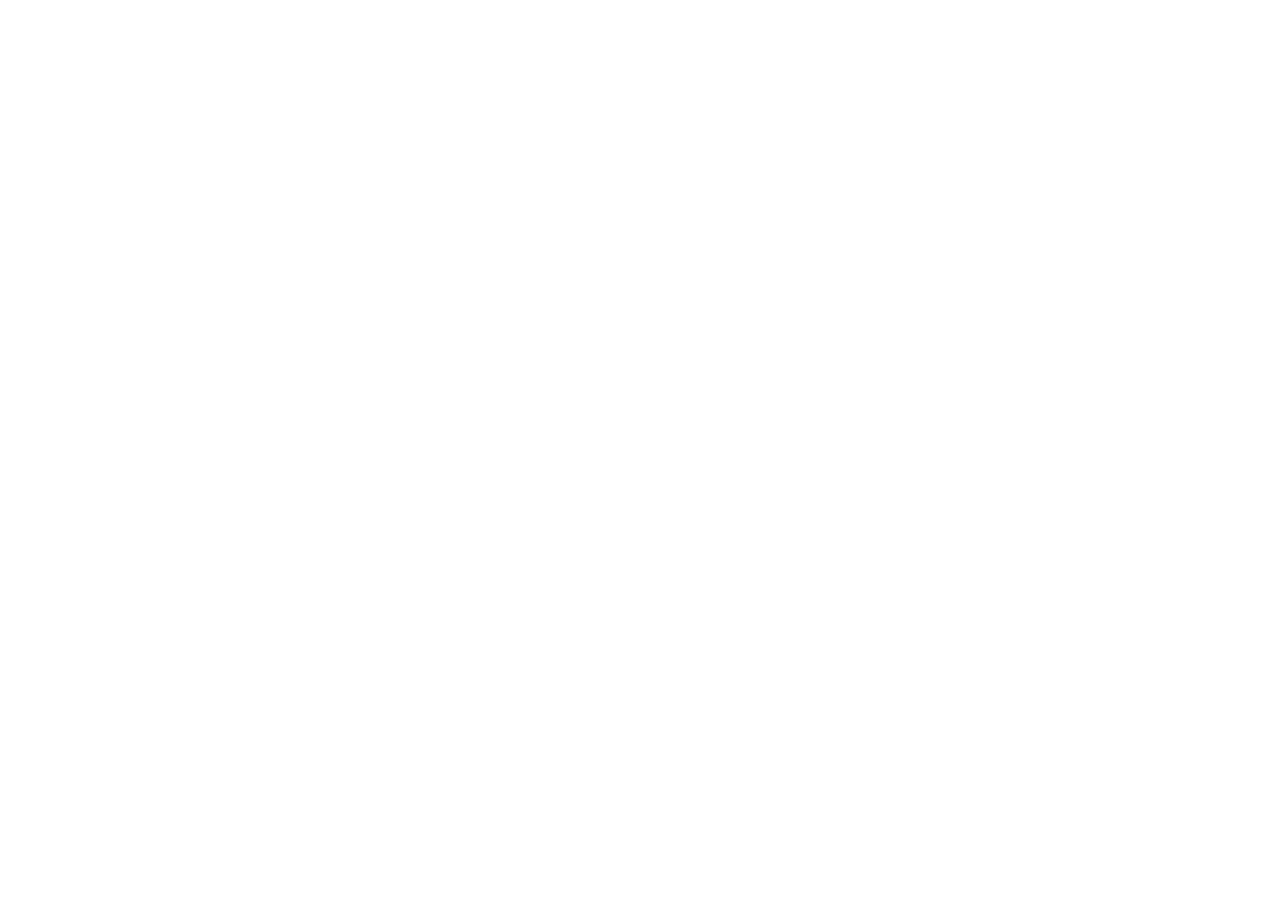
==== index.html @ 343346be "This is the start up for my new portfolio page." ====
<!-- 
    Class 1:
        1.1 Wireframe your project
        1.2 Fork and clone the repo and set up your project workspace
    Class 2:  
        2.1 Link your files in the head of the docment Add a Nav Bar to your site - It should have three links (Portfolio, About, and Contact) 
        2.2 Add a div for each section. Within section add a contatiner div with the appropriate number of rows and columns
    Class 3:  
        3.1 Add thumbnails and other custom component (button, modal, font) using bootstrap Documentation 
        3.2 Add CSS and add your site to gh-pages 
-->

<!DOCTYPE html>
<head>   
    <!--Title -->
    
    <!-- Your CSS  -->
    
    <!-- Bootstrap CSS  -->
    <link rel="stylesheet" href="https://maxcdn.bootstrapcdn.com/bootstrap/3.3.7/css/bootstrap.min.css" integrity="sha384-BVYiiSIFeK1dGmJRAkycuHAHRg32OmUcww7on3RYdg4Va+PmSTsz/K68vbdEjh4u" crossorigin="anonymous">
    <!-- Fontawesome CSS  -->
    
</head>

<body>
    <!-- Nav Bar -->
    
    
    <!-- Header -->
    

    <!-- Portfolio Grid Section -->
    

    <!-- About Section -->
   

    <!-- Contact Section -->


    <!-- Footer -->

    
    <!-- Jquery Script -->
    <script src="https://ajax.googleapis.com/ajax/libs/jquery/1.12.4/jquery.min.js"></script>
    <!--Bootstrap Javascript -->
    <script src="https://maxcdn.bootstrapcdn.com/bootstrap/3.3.7/js/bootstrap.min.js" integrity="sha384-Tc5IQib027qvyjSMfHjOMaLkfuWVxZxUPnCJA7l2mCWNIpG9mGCD8wGNIcPD7Txa" crossorigin="anonymous"></script>

    <!-- Your Javascript -->
    
</body>

</html>
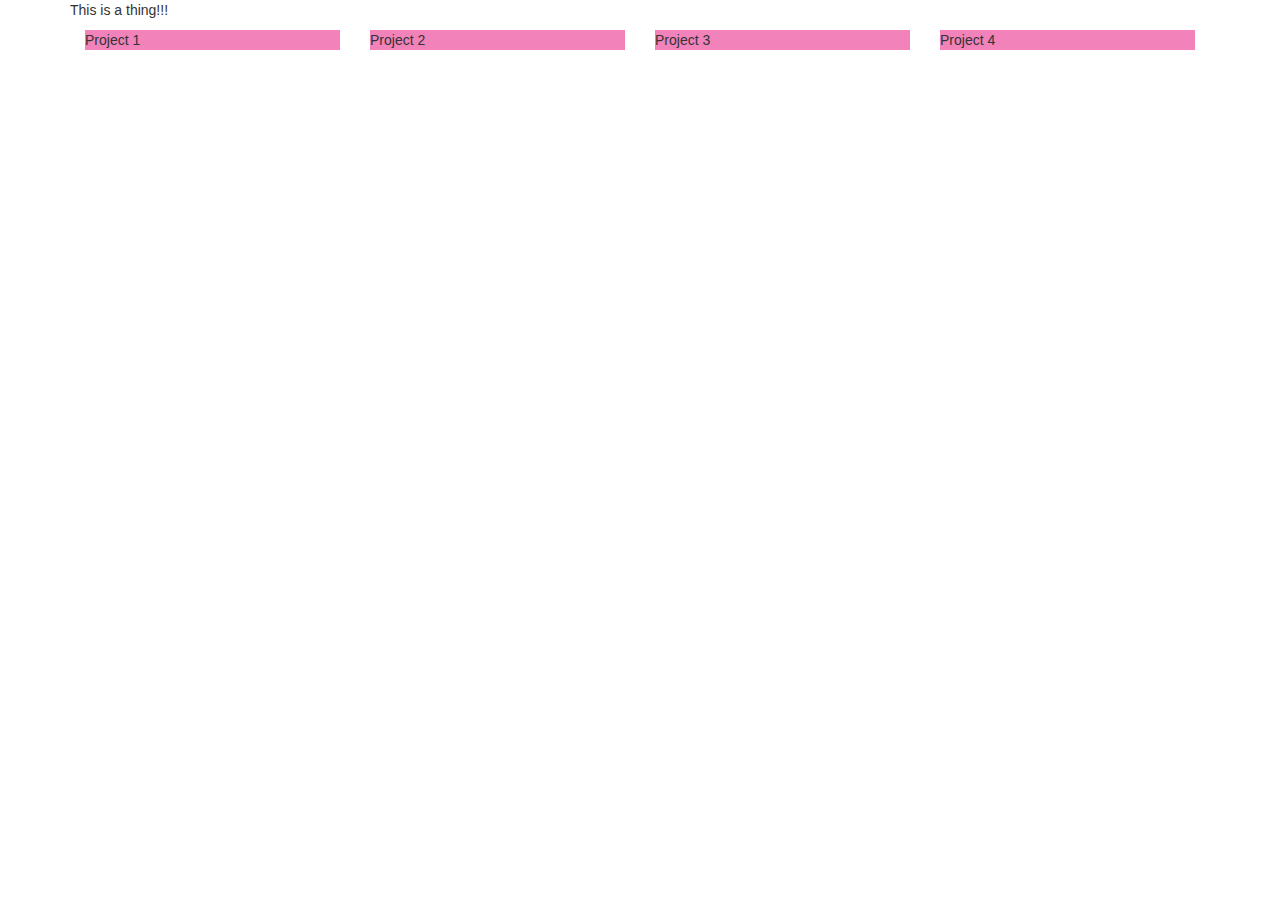
==== commit 5c07553d: "I added boxes to my page" ====
--- a/index.html
+++ b/index.html
@@ -15,7 +15,7 @@
     <!--Title -->
     
     <!-- Your CSS  -->
-    
+    <link rel="stylesheet" href="css/style.css" type="text/css">
     <!-- Bootstrap CSS  -->
     <link rel="stylesheet" href="https://maxcdn.bootstrapcdn.com/bootstrap/3.3.7/css/bootstrap.min.css" integrity="sha384-BVYiiSIFeK1dGmJRAkycuHAHRg32OmUcww7on3RYdg4Va+PmSTsz/K68vbdEjh4u" crossorigin="anonymous">
     <!-- Fontawesome CSS  -->
@@ -24,14 +24,23 @@
 
 <body>
     <!-- Nav Bar -->
-    
+
     
     <!-- Header -->
     
 
     <!-- Portfolio Grid Section -->
-    
-
+     <div class="container">
+            <div class="row">
+                <div class="col-md-12"><p>This is a thing!!!</p></div>
+            </div>
+             <div class="row"></div> 
+                <div class="col-md-3"><p class="project">Project 1</p></div>
+                <div class="col-md-3"><p class="project">Project 2</p></div>
+                <div class="col-md-3"><p class="project">Project 3</p></div>
+                <div class="col-md-3"><p class="project">Project 4</p></div>
+            </div>
+    </div>
     <!-- About Section -->
    
 
--- a/css/style.css
+++ b/css/style.css
@@ -0,0 +1,28 @@
+/* Nav Bar CSS */
+
+
+/* Header CSS */
+
+
+
+/* Section CSS */
+
+
+
+/* About Section CSS */
+
+
+
+/* Portfolio Item CSS */
+.project{
+    background-color:#f282ba;
+}
+
+
+/* Footer CSS */
+
+
+
+/* Button CSS */
+
+
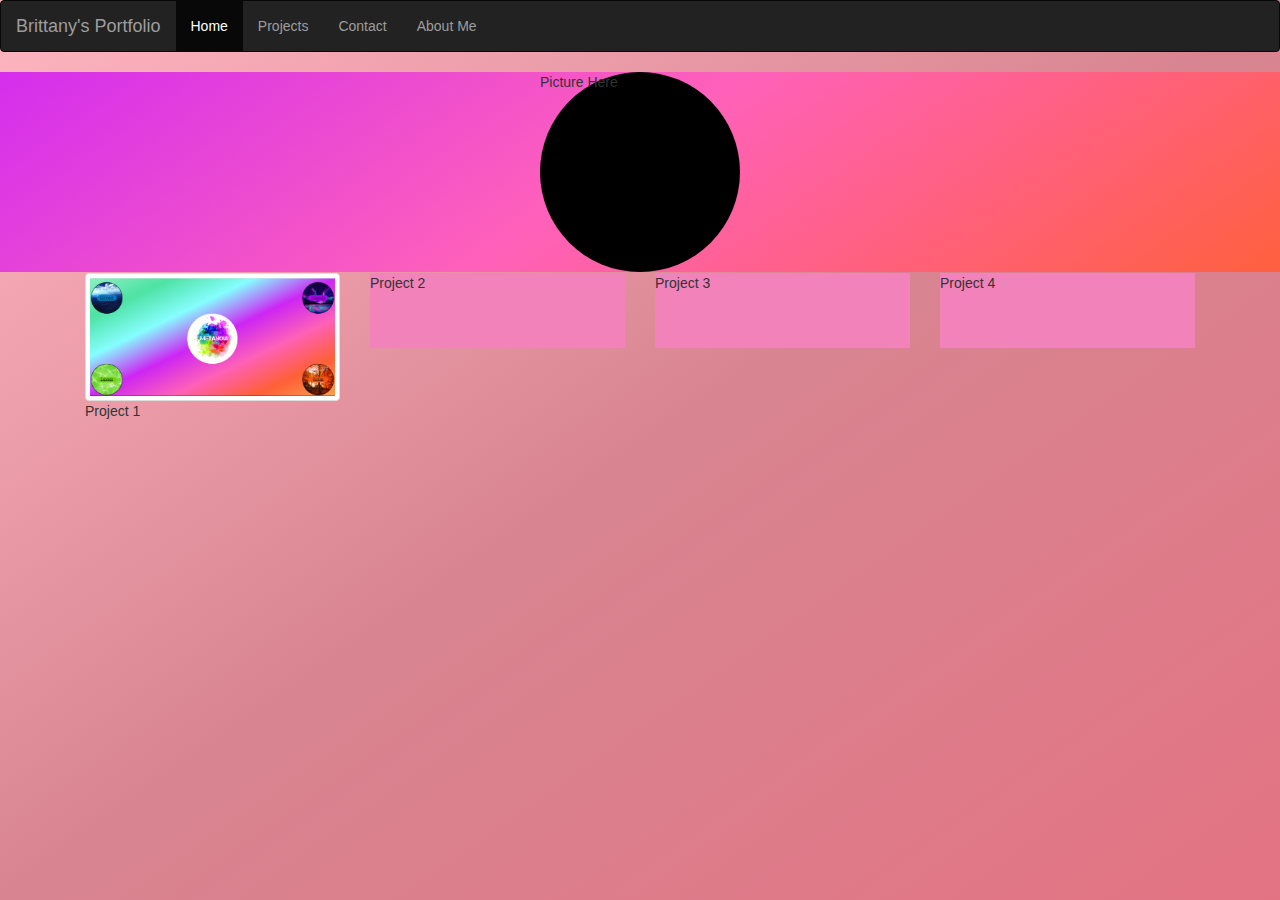
==== commit e53b25d1: "I worked on the CSS and added more elements." ====
--- a/index.html
+++ b/index.html
@@ -24,18 +24,31 @@
 
 <body>
     <!-- Nav Bar -->
-
-    
+    <nav class="navbar navbar-inverse">
+  <div class="container-fluid">
+    <div class="navbar-header">
+      <a class="navbar-brand" href="#">Brittany's Portfolio</a>
+    </div>
+    <ul class="nav navbar-nav">
+      <li class="active"><a href="#">Home</a></li>
+      <li><a href="#">Projects</a></li>
+      <li><a href="#">Contact</a></li>
+      <li><a href="#">About Me</a></li>
+    </ul> 
+  </div>
+</nav>
     <!-- Header -->
-    
+    <div id="top">
+        <div id="picture">Picture Here</div>
+    </div>
 
     <!-- Portfolio Grid Section -->
      <div class="container">
             <div class="row">
-                <div class="col-md-12"><p>This is a thing!!!</p></div>
+                <div class="col-md-12"></div>
             </div>
              <div class="row"></div> 
-                <div class="col-md-3"><p class="project">Project 1</p></div>
+                <div class="col-md-3"><p><img class="img-thumbnail" src="images/Metanoia.png">Project 1</p></div>
                 <div class="col-md-3"><p class="project">Project 2</p></div>
                 <div class="col-md-3"><p class="project">Project 3</p></div>
                 <div class="col-md-3"><p class="project">Project 4</p></div>
--- a/css/style.css
+++ b/css/style.css
@@ -1,3 +1,10 @@
+body{
+    background:linear-gradient(to bottom right,#FFB6C1,#d88591,#e37383); 
+    background-size:100%;
+    height:100%;
+    background-attachment:fixed;
+}
+
 /* Nav Bar CSS */
 
 
@@ -10,12 +17,30 @@
 
 
 /* About Section CSS */
-
-
+#top{
+    height:300px;
+    background:linear-gradient(to bottom right,#cf27f5, #ff61ba,#ff6038,#ffa04d); 
+    background-size:100%;
+    height:100%;
+    background-attachment:fixed;
+    
+}
+#picture{
+    border-radius:100px;
+    height:200px;
+    width:200px;
+    background-color:black;
+    margin:auto;
+}
 
 /* Portfolio Item CSS */
 .project{
     background-color:#f282ba;
+    height:75px;
+    
+}
+#project1{
+    background-image:url(https://www.google.com/url?sa=i&rct=j&q=&esrc=s&source=images&cd=&ved=0ahUKEwjjj9rIlb_XAhXh7IMKHVo4CDgQjRwIBw&url=https%3A%2F%2Fen.wikipedia.org%2Fwiki%2FPotato&psig=AOvVaw1AbBAcbk91d4KS-U8Fzrr6&ust=1510786800447269);
 }
 
 
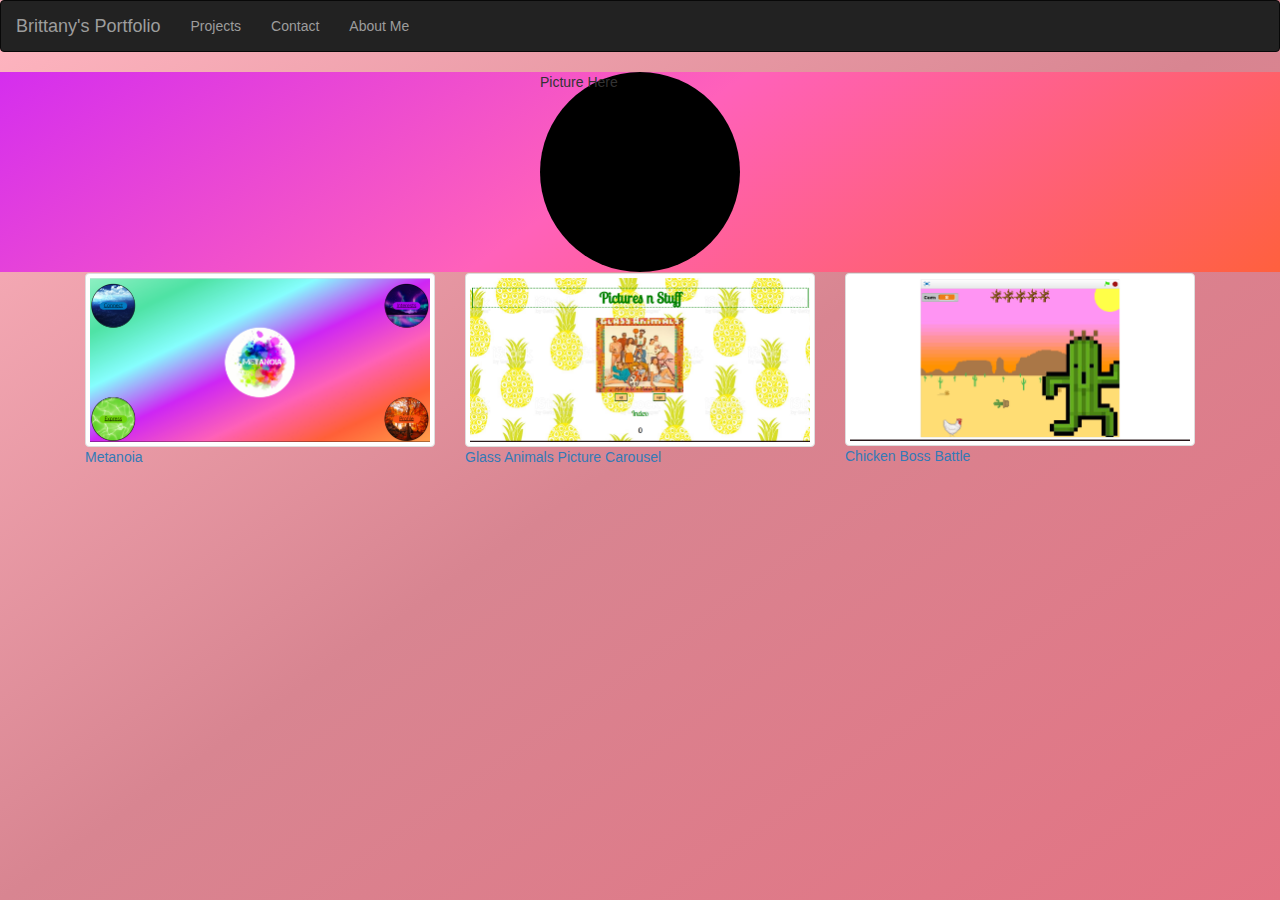
==== commit b789a6e6: "new stuff" ====
--- a/index.html
+++ b/index.html
@@ -27,35 +27,33 @@
     <nav class="navbar navbar-inverse">
   <div class="container-fluid">
     <div class="navbar-header">
-      <a class="navbar-brand" href="#">Brittany's Portfolio</a>
+      <a class="navbar-brand" href="index.html">Brittany's Portfolio</a>
     </div>
     <ul class="nav navbar-nav">
-      <li class="active"><a href="#">Home</a></li>
-      <li><a href="#">Projects</a></li>
-      <li><a href="#">Contact</a></li>
-      <li><a href="#">About Me</a></li>
+      <li><a href="index.html">Projects</a></li>
+      <li><a href="contact.html">Contact</a></li>
+      <li><a href="aboutme.html">About Me</a></li>
     </ul> 
   </div>
 </nav>
     <!-- Header -->
     <div id="top">
         <div id="picture">Picture Here</div>
+        
     </div>
-
     <!-- Portfolio Grid Section -->
      <div class="container">
             <div class="row">
                 <div class="col-md-12"></div>
             </div>
              <div class="row"></div> 
-                <div class="col-md-3"><p><img class="img-thumbnail" src="images/Metanoia.png">Project 1</p></div>
-                <div class="col-md-3"><p class="project">Project 2</p></div>
-                <div class="col-md-3"><p class="project">Project 3</p></div>
-                <div class="col-md-3"><p class="project">Project 4</p></div>
+                <div class="col-md-4"><p><img class="img-thumbnail" src="images/Metanoia.png"><a href="https://codehs.com/editor/html/471464/413194/index.html">Metanoia</a></p></div>
+                <div class="col-md-4"><p><img class="img-thumbnail" src="images/GlassAnimals.png"><a href="https://popcode.org/?gist=d411397796d119c9c20c5acb08ed2210">Glass Animals Picture Carousel</a></p></div>
+                <div class="col-md-4"><p><img class="img-thumbnail" src="images/Chicken.png"><a href="https://scratch.mit.edu/projects/151433996/">Chicken Boss Battle</a></p></div>
             </div>
     </div>
     <!-- About Section -->
-   
+  
 
     <!-- Contact Section -->
 
--- a/css/style.css
+++ b/css/style.css
@@ -39,9 +39,7 @@
     height:75px;
     
 }
-#project1{
-    background-image:url(https://www.google.com/url?sa=i&rct=j&q=&esrc=s&source=images&cd=&ved=0ahUKEwjjj9rIlb_XAhXh7IMKHVo4CDgQjRwIBw&url=https%3A%2F%2Fen.wikipedia.org%2Fwiki%2FPotato&psig=AOvVaw1AbBAcbk91d4KS-U8Fzrr6&ust=1510786800447269);
-}
+
 
 
 /* Footer CSS */
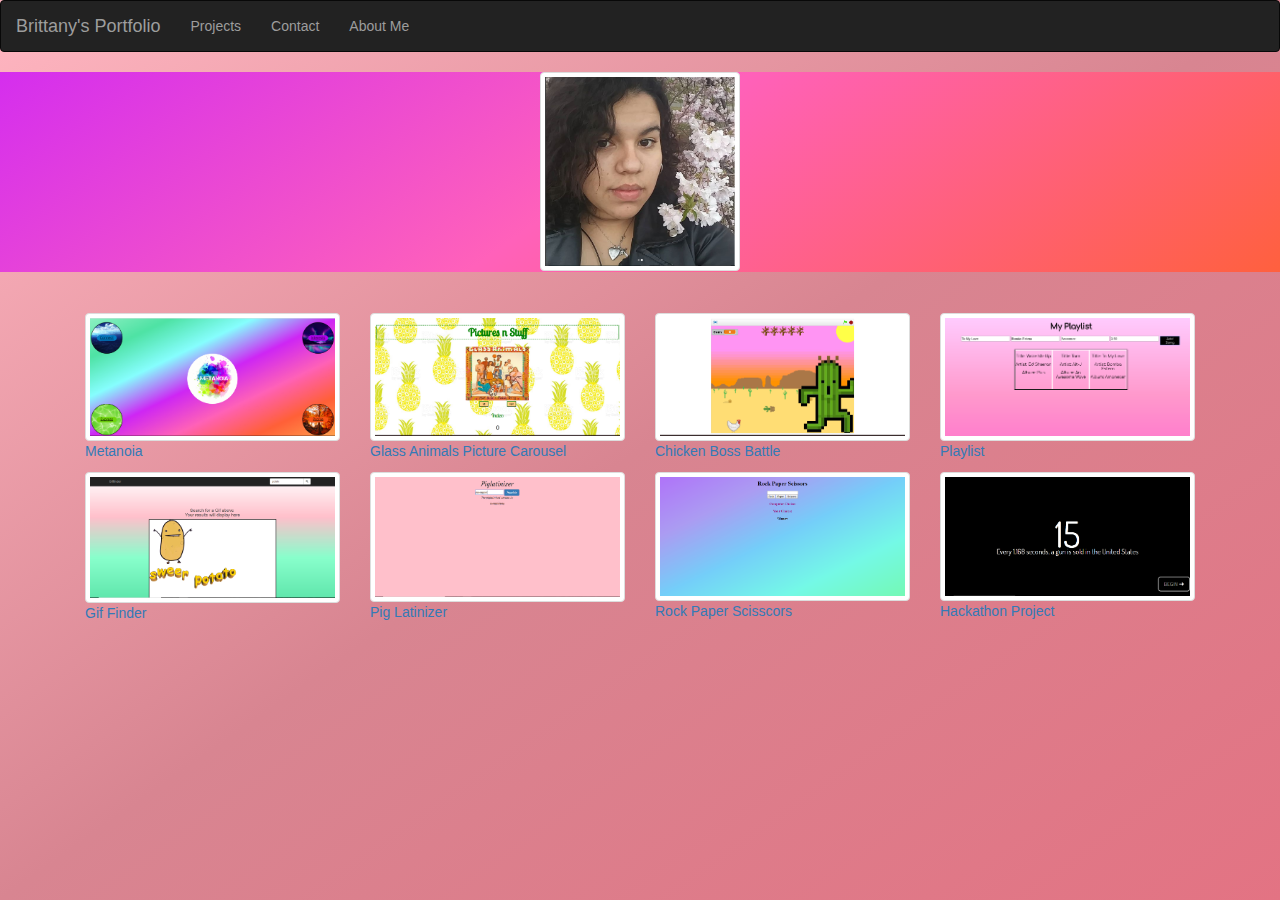
==== commit 18071f80: "my whole portfolio" ====
--- a/index.html
+++ b/index.html
@@ -11,63 +11,93 @@
 -->
 
 <!DOCTYPE html>
-<head>   
+
+<head>
     <!--Title -->
-    
+
     <!-- Your CSS  -->
     <link rel="stylesheet" href="css/style.css" type="text/css">
     <!-- Bootstrap CSS  -->
     <link rel="stylesheet" href="https://maxcdn.bootstrapcdn.com/bootstrap/3.3.7/css/bootstrap.min.css" integrity="sha384-BVYiiSIFeK1dGmJRAkycuHAHRg32OmUcww7on3RYdg4Va+PmSTsz/K68vbdEjh4u" crossorigin="anonymous">
     <!-- Fontawesome CSS  -->
-    
+
 </head>
 
 <body>
     <!-- Nav Bar -->
     <nav class="navbar navbar-inverse">
-  <div class="container-fluid">
-    <div class="navbar-header">
-      <a class="navbar-brand" href="index.html">Brittany's Portfolio</a>
-    </div>
-    <ul class="nav navbar-nav">
-      <li><a href="index.html">Projects</a></li>
-      <li><a href="contact.html">Contact</a></li>
-      <li><a href="aboutme.html">About Me</a></li>
-    </ul> 
-  </div>
-</nav>
+        <div class="container-fluid">
+            <div class="navbar-header">
+                <a class="navbar-brand" href="index.html">Brittany's Portfolio</a>
+            </div>
+            <ul class="nav navbar-nav">
+                <li><a href="index.html">Projects</a></li>
+                <li><a href="contact.html">Contact</a></li>
+                <li><a href="aboutme.html">About Me</a></li>
+            </ul>
+        </div>
+    </nav>
     <!-- Header -->
     <div id="top">
-        <div id="picture">Picture Here</div>
-        
+        <div id="picture"><img class="img-thumbnail" src="images/profile.PNG"></div>
+
     </div>
     <!-- Portfolio Grid Section -->
-     <div class="container">
-            <div class="row">
-                <div class="col-md-12"></div>
-            </div>
-             <div class="row"></div> 
-                <div class="col-md-4"><p><img class="img-thumbnail" src="images/Metanoia.png"><a href="https://codehs.com/editor/html/471464/413194/index.html">Metanoia</a></p></div>
-                <div class="col-md-4"><p><img class="img-thumbnail" src="images/GlassAnimals.png"><a href="https://popcode.org/?gist=d411397796d119c9c20c5acb08ed2210">Glass Animals Picture Carousel</a></p></div>
-                <div class="col-md-4"><p><img class="img-thumbnail" src="images/Chicken.png"><a href="https://scratch.mit.edu/projects/151433996/">Chicken Boss Battle</a></p></div>
-            </div>
+    <div class="container">
+        <div class="row">
+            <div class="col-md-12"></div>
+        </div>
+        
+        <br>
+        <br>
+        <div class="row"></div>
+        <div class="col-md-3">
+            <p><img class="img-thumbnail" src="images/Metanoia.png"><a href="https://codehs.com/editor/html/471464/413194/index.html">Metanoia</a></p>
+        </div>
+        <div class="col-md-3">
+            <p><img class="img-thumbnail" src="images/GlassAnimals.png"><a href="https://popcode.org/?gist=d411397796d119c9c20c5acb08ed2210">Glass Animals Picture Carousel</a></p>
+        </div>
+        <div class="col-md-3">
+            <p><img class="img-thumbnail" src="images/Chicken.png"><a href="https://scratch.mit.edu/projects/151433996/">Chicken Boss Battle</a></p>
+        </div>
+        <div class="col-md-3">
+            <p><img class="img-thumbnail" src="images/playlist.png"><a href="https://preview.c9users.io/brittany1102/playlist/index.html?_c9_id=livepreview0&_c9_host=https://ide.c9.io">Playlist</a></p>
+        </div>
+    <div class="row">
+        <div class="col-md-12"></div>
+    </div>
+    <div class="row"></div>
+    <div class="col-md-3">
+        <p><img class="img-thumbnail" src="images/giffinder.PNG"><a href="https://preview.c9users.io/brittany1102/giffinder/index.html?_c9_id=livepreview0&_c9_host=https://ide.c9.io">Gif Finder</a></p>
+    </div>
+    <div class="col-md-3">
+        <p><img class="img-thumbnail" src="images/piglatin.PNG"><a href="https://preview.c9users.io/brittany1102/piglatinizer/index.html?_c9_id=livepreview0&_c9_host=https://ide.c9.io">Pig Latinizer</a></p>
+    </div>
+    <div class="col-md-3">
+        <p><img class="img-thumbnail" src="images/rps.PNG"><a href="https://preview.c9users.io/brittany1102/rps/index.html?_c9_id=livepreview0&_c9_host=https://ide.c9.io">Rock Paper Scisscors</a></p>
+    </div>
+    <div class="col-md-3">
+        <p><img class="img-thumbnail" src="images/enough.PNG"><a href="https://preview.c9users.io/monsi0412/enoughisenough/index.html?_c9_id=livepreview0&_c9_host=https://ide.c9.io">Hackathon Project</a></p>
+    </div>
+    </div>
+    </div>
     </div>
     <!-- About Section -->
-  
+
 
     <!-- Contact Section -->
 
 
     <!-- Footer -->
 
-    
+
     <!-- Jquery Script -->
     <script src="https://ajax.googleapis.com/ajax/libs/jquery/1.12.4/jquery.min.js"></script>
     <!--Bootstrap Javascript -->
     <script src="https://maxcdn.bootstrapcdn.com/bootstrap/3.3.7/js/bootstrap.min.js" integrity="sha384-Tc5IQib027qvyjSMfHjOMaLkfuWVxZxUPnCJA7l2mCWNIpG9mGCD8wGNIcPD7Txa" crossorigin="anonymous"></script>
 
     <!-- Your Javascript -->
-    
+
 </body>
 
 </html>
--- a/css/style.css
+++ b/css/style.css
@@ -29,8 +29,10 @@
     border-radius:100px;
     height:200px;
     width:200px;
-    background-color:black;
     margin:auto;
+}
+a{
+    color:black;
 }
 
 /* Portfolio Item CSS */
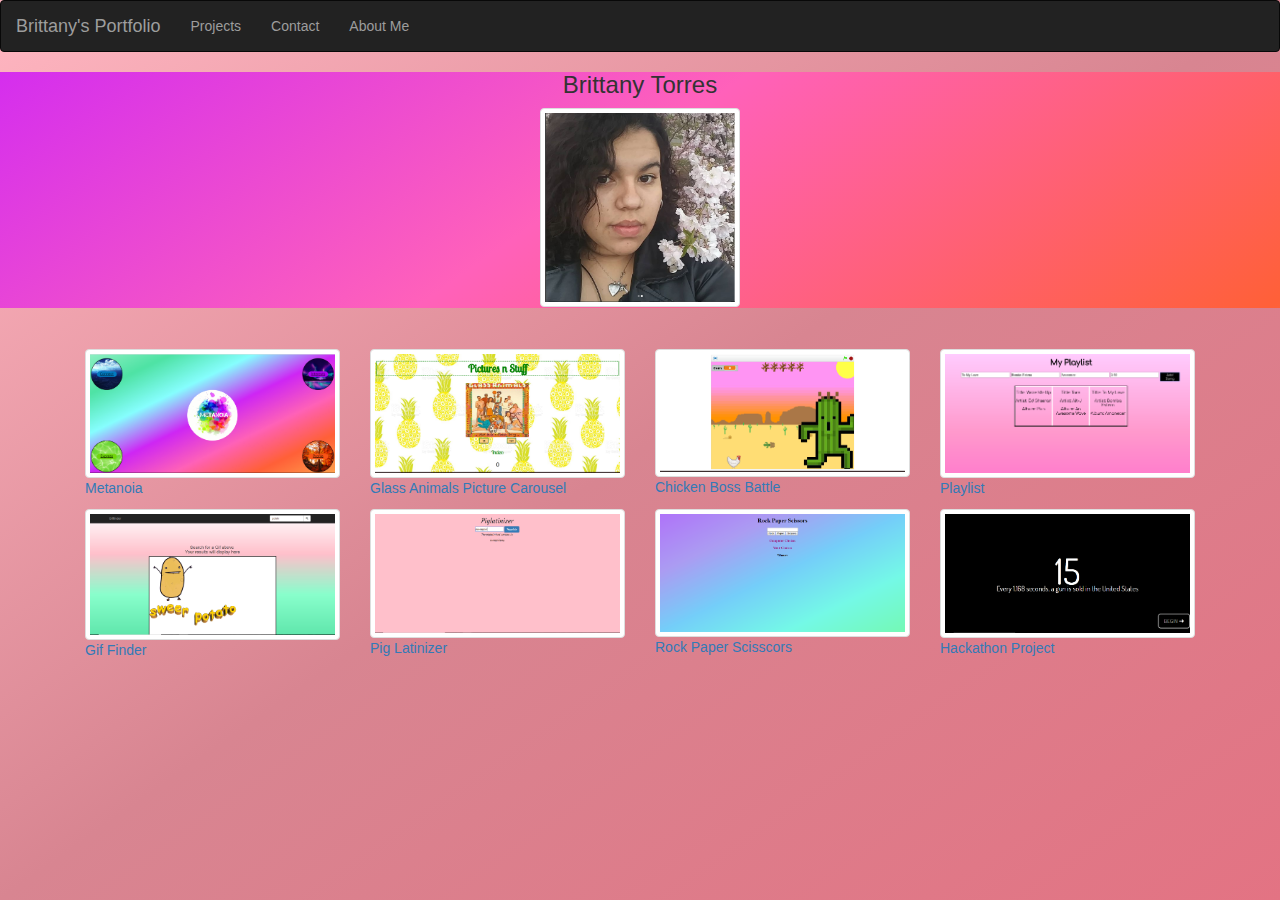
==== commit 2bb9bdd4: "my whole portfolio" ====
--- a/index.html
+++ b/index.html
@@ -16,6 +16,7 @@
     <!--Title -->
 
     <!-- Your CSS  -->
+    <link href="https://fonts.googleapis.com/css?family=Raleway" rel="stylesheet">
     <link rel="stylesheet" href="css/style.css" type="text/css">
     <!-- Bootstrap CSS  -->
     <link rel="stylesheet" href="https://maxcdn.bootstrapcdn.com/bootstrap/3.3.7/css/bootstrap.min.css" integrity="sha384-BVYiiSIFeK1dGmJRAkycuHAHRg32OmUcww7on3RYdg4Va+PmSTsz/K68vbdEjh4u" crossorigin="anonymous">
@@ -39,7 +40,9 @@
     </nav>
     <!-- Header -->
     <div id="top">
-        <div id="picture"><img class="img-thumbnail" src="images/profile.PNG"></div>
+       <h3>Brittany Torres</h3>
+        <div id="picture"><img class="img-thumbnail" src="images/profile.PNG">
+        </div>
 
     </div>
     <!-- Portfolio Grid Section -->
--- a/css/style.css
+++ b/css/style.css
@@ -1,53 +1,54 @@
-body{
-    background:linear-gradient(to bottom right,#FFB6C1,#d88591,#e37383); 
-    background-size:100%;
-    height:100%;
-    background-attachment:fixed;
+body {
+    background: linear-gradient(to bottom right, #FFB6C1, #d88591, #e37383);
+    background-size: 100%;
+    height: 100%;
+    background-attachment: fixed;
+    font-family: 'Raleway', sans-serif;
 }
 
 /* Nav Bar CSS */
 
-
 /* Header CSS */
-
-
 
 /* Section CSS */
 
+/* About Section CSS */
 
+#top {
+    height: 300px;
+    background: linear-gradient(to bottom right, #cf27f5, #ff61ba, #ff6038, #ffa04d);
+    background-size: 100%;
+    height: 100%;
+    background-attachment: fixed;
 
-/* About Section CSS */
-#top{
-    height:300px;
-    background:linear-gradient(to bottom right,#cf27f5, #ff61ba,#ff6038,#ffa04d); 
-    background-size:100%;
-    height:100%;
-    background-attachment:fixed;
+}
+
+h3 {
+    text-align: center;
     
 }
-#picture{
-    border-radius:100px;
-    height:200px;
-    width:200px;
-    margin:auto;
+
+#picture {
+    border-radius: 100px;
+    height: 200px;
+    width: 200px;
+    margin: auto;
 }
-a{
-    color:black;
+
+a {
+    color: black;
 }
 
 /* Portfolio Item CSS */
-.project{
-    background-color:#f282ba;
-    height:75px;
-    
+
+.project {
+    background-color: #f282ba;
+    height: 75px;
+
 }
 
 
 
 /* Footer CSS */
 
-
-
 /* Button CSS */
-
-
